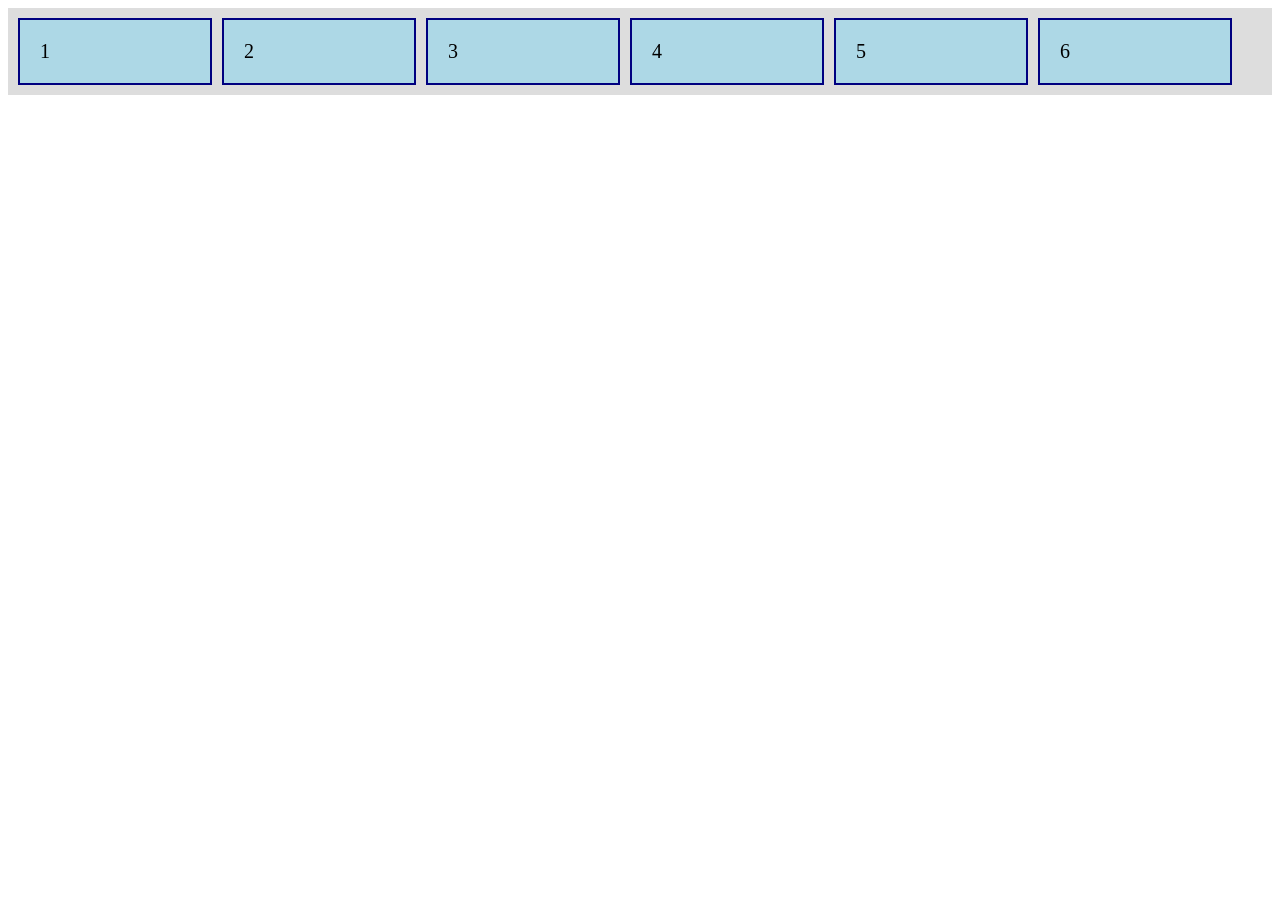
==== index.html @ 69c85422 "Proyek awal latihan Flexbox" ====
<!DOCTYPE html>
<html lang="id">
<head>
    <meta charset="UTF-8">
    <meta name="viewport" content="width=device-width, initial-scale=1.0">
    <title>Latihan Flexbox</title>
    <link rel="stylesheet" href="style.css">
</head>
<body>
    <div class="container">
        <div class="item">1</div>
        <div class="item">2</div>
        <div class="item">3</div>
        <div class="item">4</div>
        <div class="item">5</div>
        <div class="item">6</div>
    </div>
</body>
</html>
---- style.css ----
.container {
    display: flex;
    flex-wrap: wrap;
    gap: 10px;
    background-color: #ddd;
    padding: 10px;
}

.item {
    background-color: lightblue;
    border: 2px solid navy;
    width: 150px;
    padding: 20px;
    font-size: 20px;
}
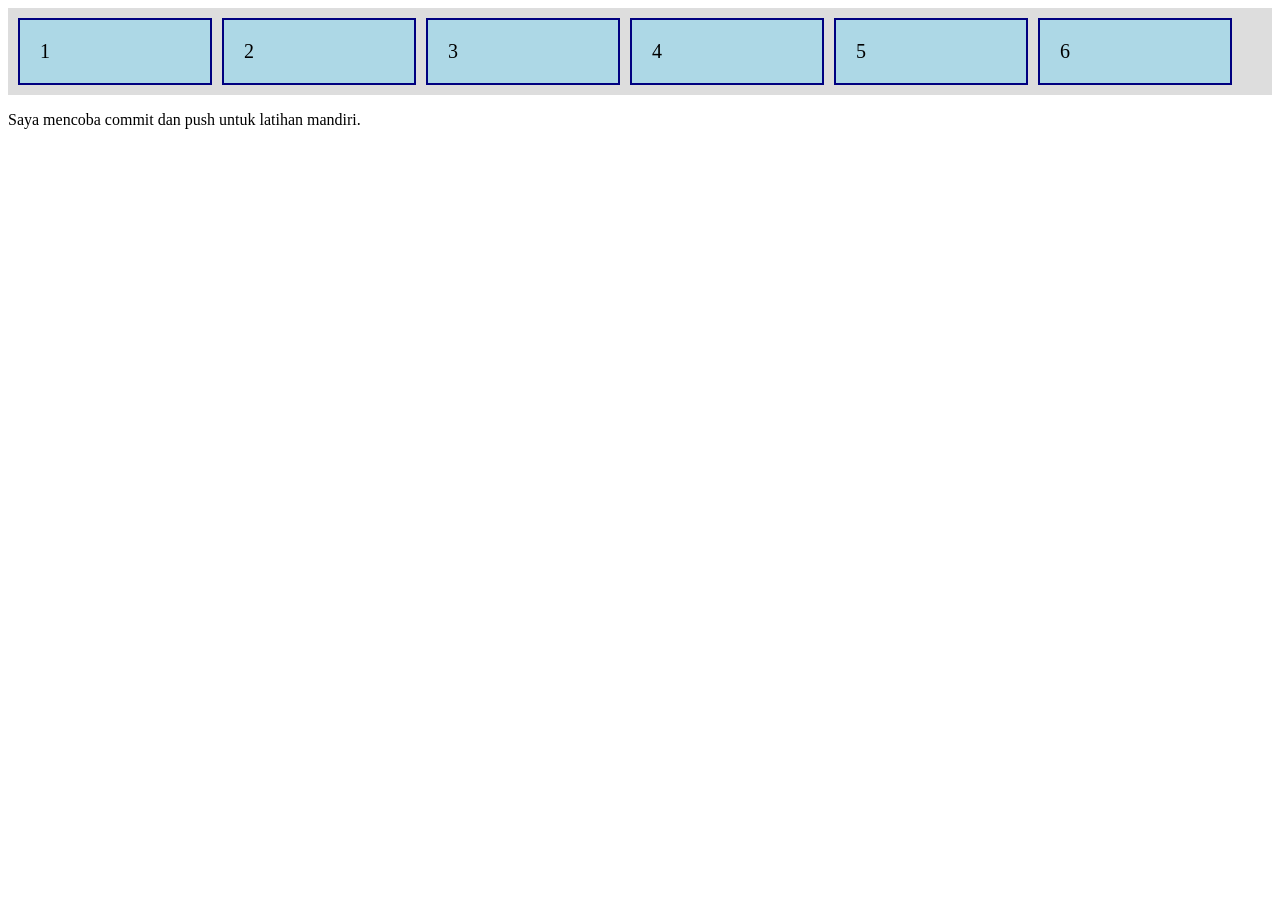
==== commit 288df227: "Menambahkan catatan latihan mandiri" ====
--- a/index.html
+++ b/index.html
@@ -15,5 +15,6 @@
         <div class="item">5</div>
         <div class="item">6</div>
     </div>
+<p>Saya mencoba commit dan push untuk latihan mandiri.</p>
 </body>
 </html>
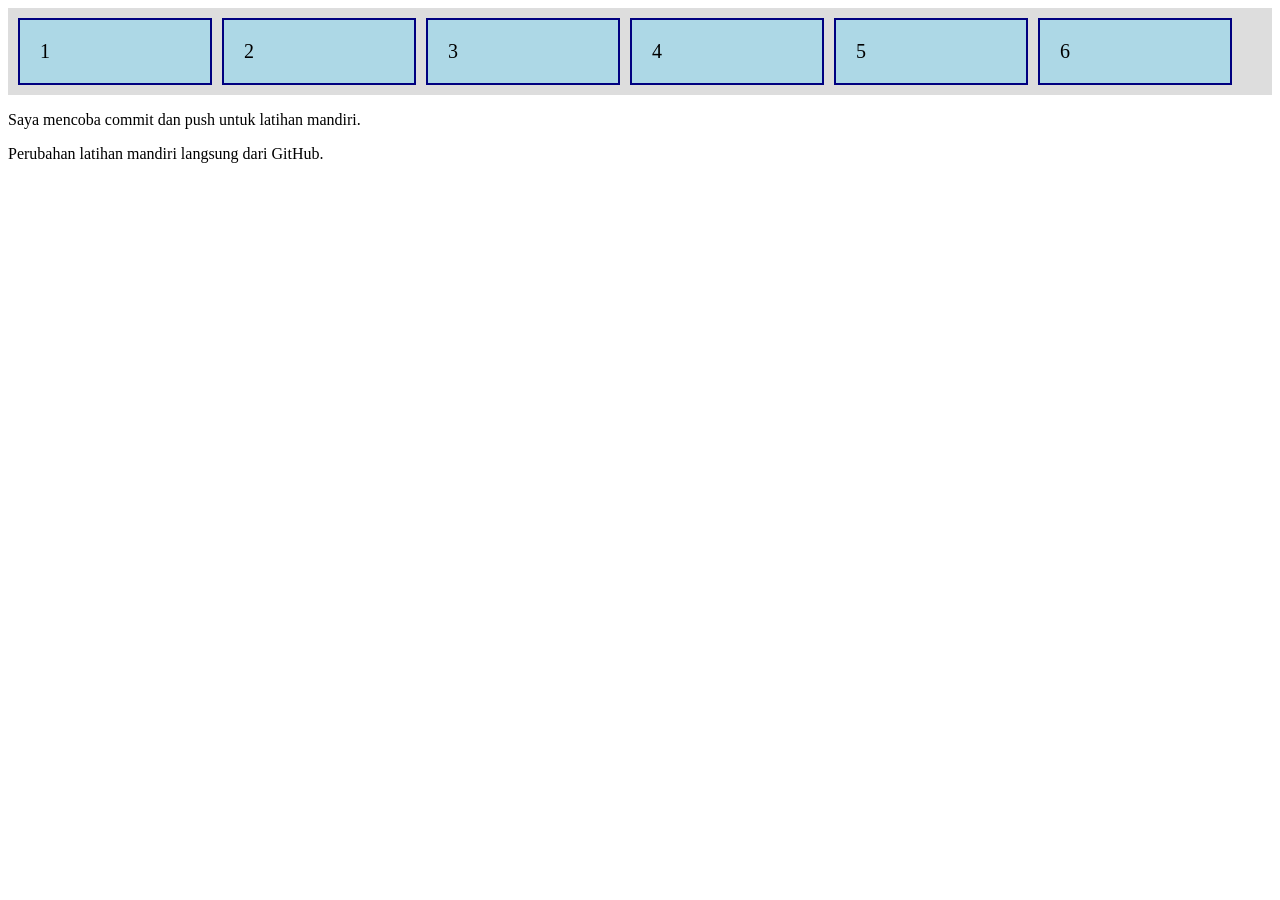
==== commit 973e7caa: "Mengubah halaman melalui GitHub" ====
--- a/index.html
+++ b/index.html
@@ -16,5 +16,6 @@
         <div class="item">6</div>
     </div>
 <p>Saya mencoba commit dan push untuk latihan mandiri.</p>
+<p>Perubahan latihan mandiri langsung dari GitHub.</p>
 </body>
 </html>
